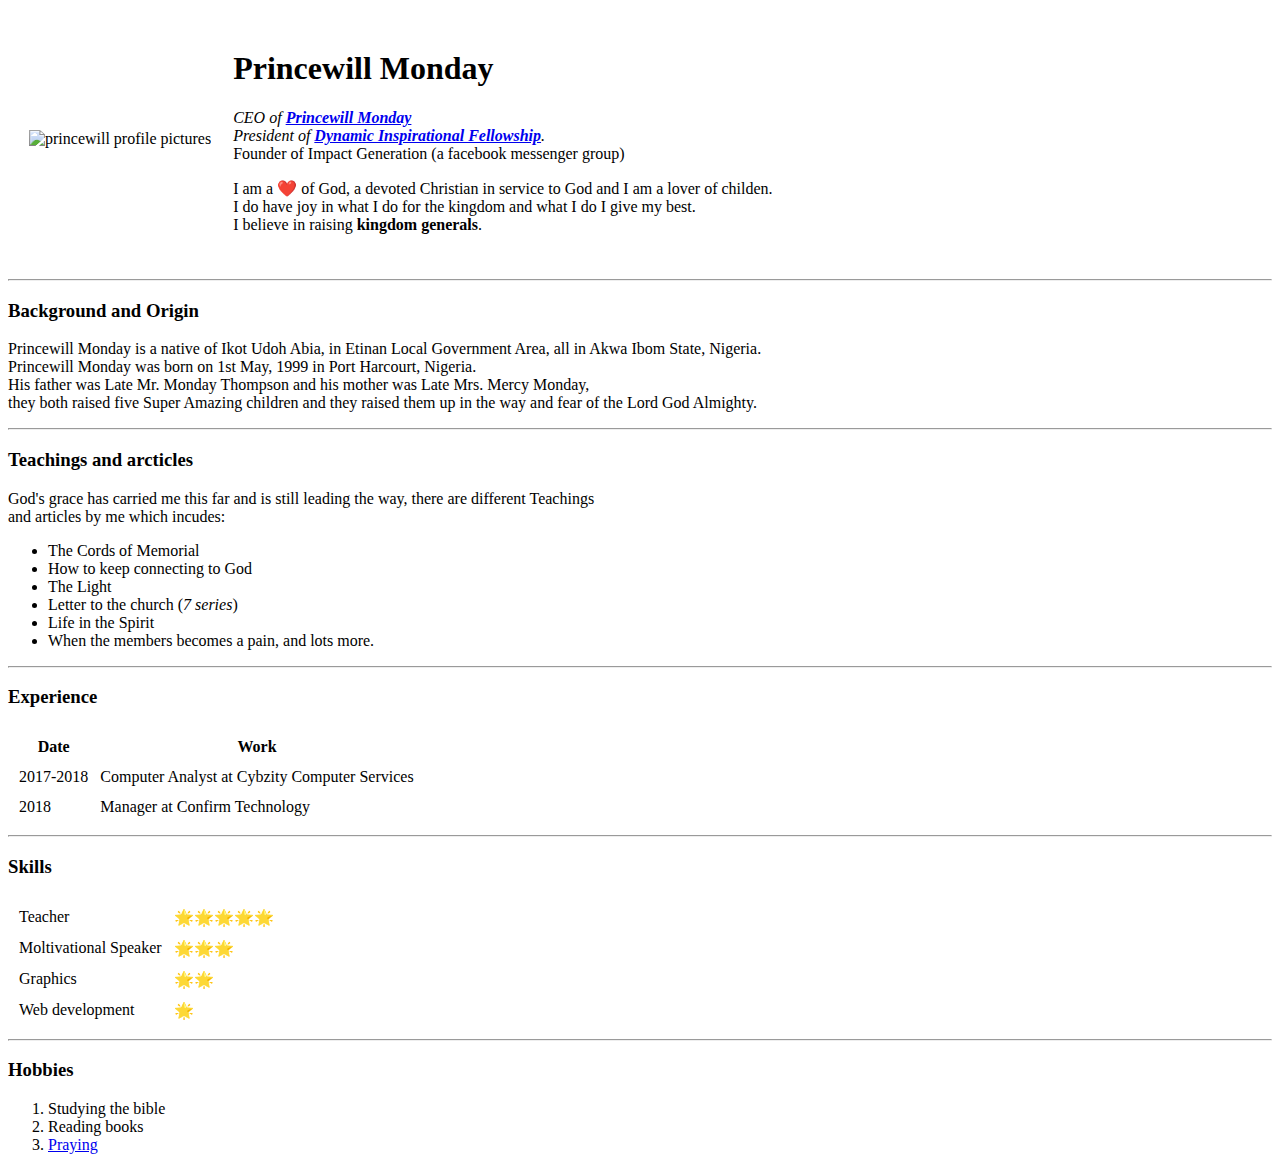
==== index.html @ 63409425 "Add initial cv website files" ====
<!DOCTYPE html>
<html>

<head>
    <title>Princewill's personal site</title>
</head>

<body>
    <table cellspacing="20">
        <tr>
            <td>
                <img src="images\princewill.png" alt="princewill profile pictures">
            </td>
            <td>
                <h1>Princewill Monday</h1>
    <p>
        <em>CEO of <strong><a href="https://www.facebook.com/Princewill-Monday-688580811313310/posts_to_page/">Princewill Monday</a></strong></em><br>
        <em>President of <strong><a href="https://www.facebook.com/groups/153486211720436/posts/1343956289340083/">Dynamic Inspirational Fellowship</a></strong>.</em><br>
        Founder of Impact Generation (a facebook messenger group)
    </p>
    <p>I am a ❤️ of God, a devoted Christian in service to God and I am a lover of childen.<br>
      I do have joy in what I do for the kingdom and what I do I give my best.<br>
      I believe in raising <strong>kingdom generals</strong>. 
    </p>
            </td>
        </tr>
    </table>
    
        <hr>

    <h3>Background and Origin</h3>
     <p>Princewill Monday is a native of Ikot Udoh Abia, in Etinan Local Government Area, all in Akwa Ibom State, Nigeria. <br>
        Princewill Monday was born on 1st May, 1999 in Port Harcourt, Nigeria.<br>
        His father was Late Mr. Monday Thompson and his mother was Late Mrs. Mercy Monday,<br>
        they both raised five Super Amazing children and they raised them up in the way and fear of the Lord God Almighty.
    </p>
    <hr>
    
    <h3>Teachings and arcticles</h3>

    <p>God's grace has carried me this far and is still leading the way, there are different Teachings<br>
        and articles by me which incudes:
    </p>
    <ul>
        <li>The Cords of Memorial</li>
        <li>How to keep connecting to God</li>
        <li>The Light</li>
        <li>Letter to the church (<em>7 series</em>)</li>
        <li>Life in the Spirit</li>
        <li>When the members becomes a pain, and lots more.</li>
    </ul>
    <hr>

        <h3>Experience</h3>
        <table cellspacing="10">
            <thead>
                <tr>
                    <th>Date</th>
                    <th>Work</th>
                </tr>

            </thead>
            <tbody>
                <tr>
                    <td>2017-2018</td>
                    <td>Computer Analyst at Cybzity Computer Services</td>
                </tr>

            </tbody>
            <tfoot>
                <tr>
                    <td>2018</td>
                    <td>Manager at Confirm Technology</td>
                </tr>

            </tfoot>
        </table> 
        <hr>

        <h3>Skills</h3>
        <table cellspacing="10">
                    <tr>
                        <td>Teacher</td>
                        <td>🌟🌟🌟🌟🌟</td>
                    </tr>
                    <tr>
                        <td>Moltivational Speaker</td>
                        <td>🌟🌟🌟</td>
                    </tr>
                    <tr>
                        <td> Graphics</td>
                        <td>🌟🌟</td>
                    </tr>
                    <tr>
                        <td>Web development</td>
                        <td>🌟</td>
                    </tr>
        </table>
           
    <hr>

    <h3>Hobbies</h3>
    <ol>
        <li>Studying the bible</li>
        <li>Reading books</li>
        <li><a href="https://hosting.photobucket.com/images/i/Princewillmonday/QVZjRUQwRHpvRU5PWk85cA.jpg?width=450&height=278&crop=fill"> Praying </a></li>       
    </ol>
    
</body>

</html>
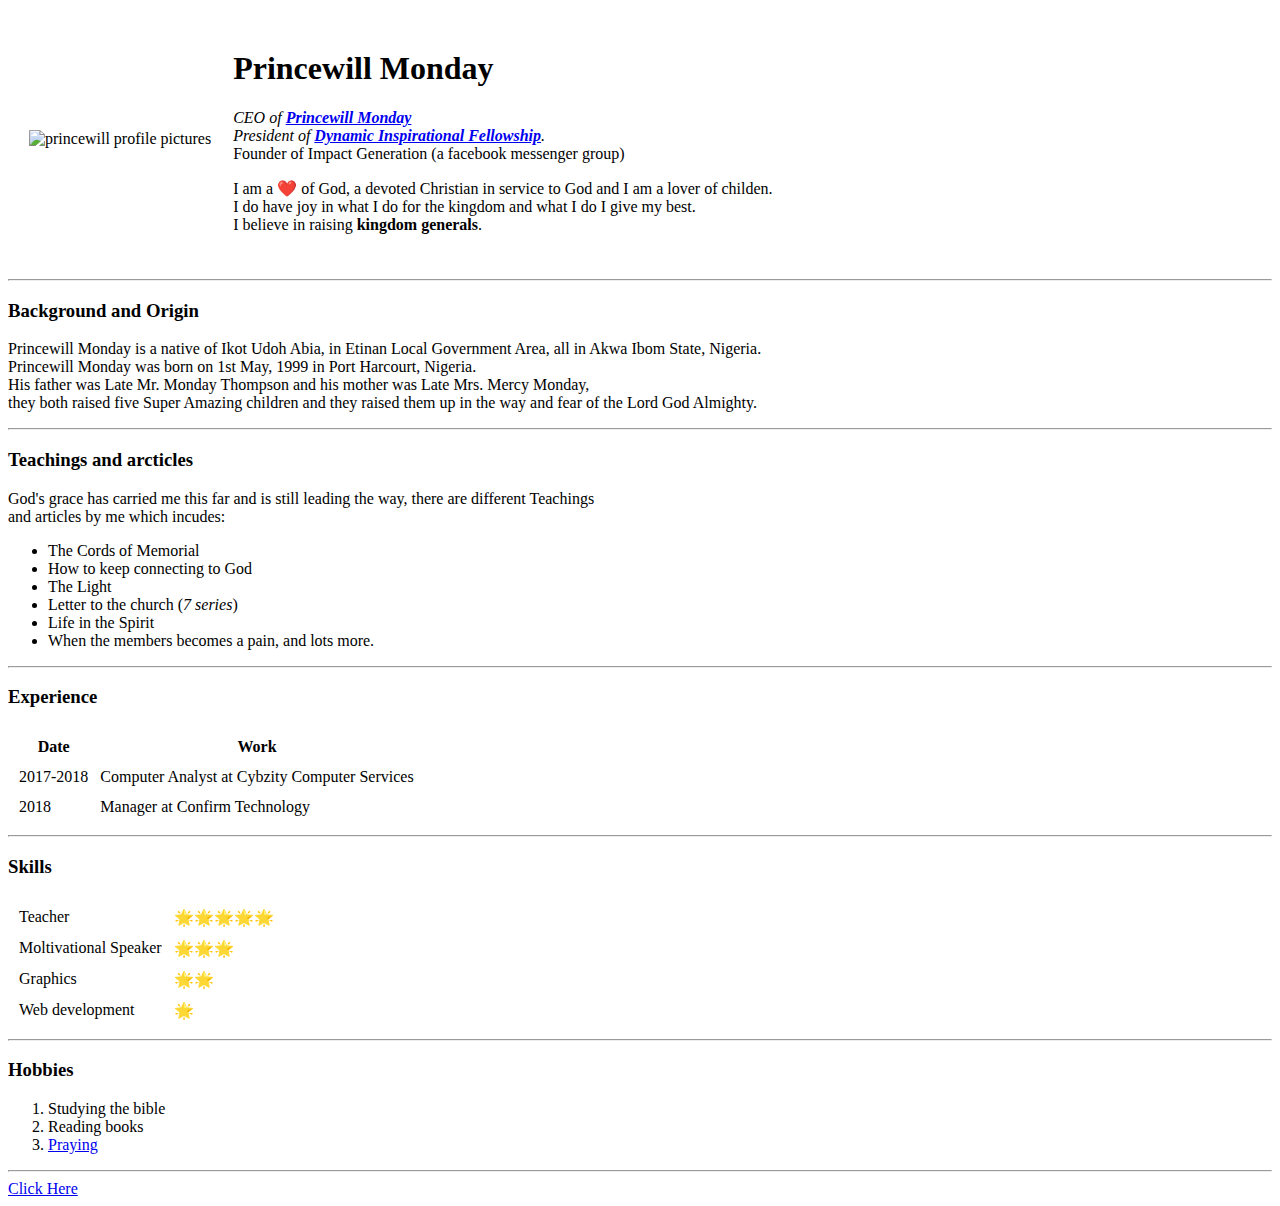
==== commit 496bfef5: "Update index.html" ====
--- a/index.html
+++ b/index.html
@@ -3,13 +3,14 @@
 
 <head>
     <title>Princewill's personal site</title>
+    <link rel="stylesheet" href="C:\Users\USER\Desktop\Web Development\HTML personal site\Images\css\style.css">
 </head>
 
 <body>
     <table cellspacing="20">
         <tr>
             <td>
-                <img src="images\princewill.png" alt="princewill profile pictures">
+                <img src="https://encrypted-tbn0.gstatic.com/images?q=tbn:ANd9GcRBd5s4thzyIStAEfJ_mEqWgQ6eW2WQZM2H8A&usqp=CAU" alt="princewill profile pictures">
             </td>
             <td>
                 <h1>Princewill Monday</h1>
@@ -105,7 +106,9 @@
         <li>Reading books</li>
         <li><a href="https://hosting.photobucket.com/images/i/Princewillmonday/QVZjRUQwRHpvRU5PWk85cA.jpg?width=450&height=278&crop=fill"> Praying </a></li>       
     </ol>
+    <hr>
+    <a href="Contact Me.html">Click Here</a>
     
 </body>
 
-</html>+</html>
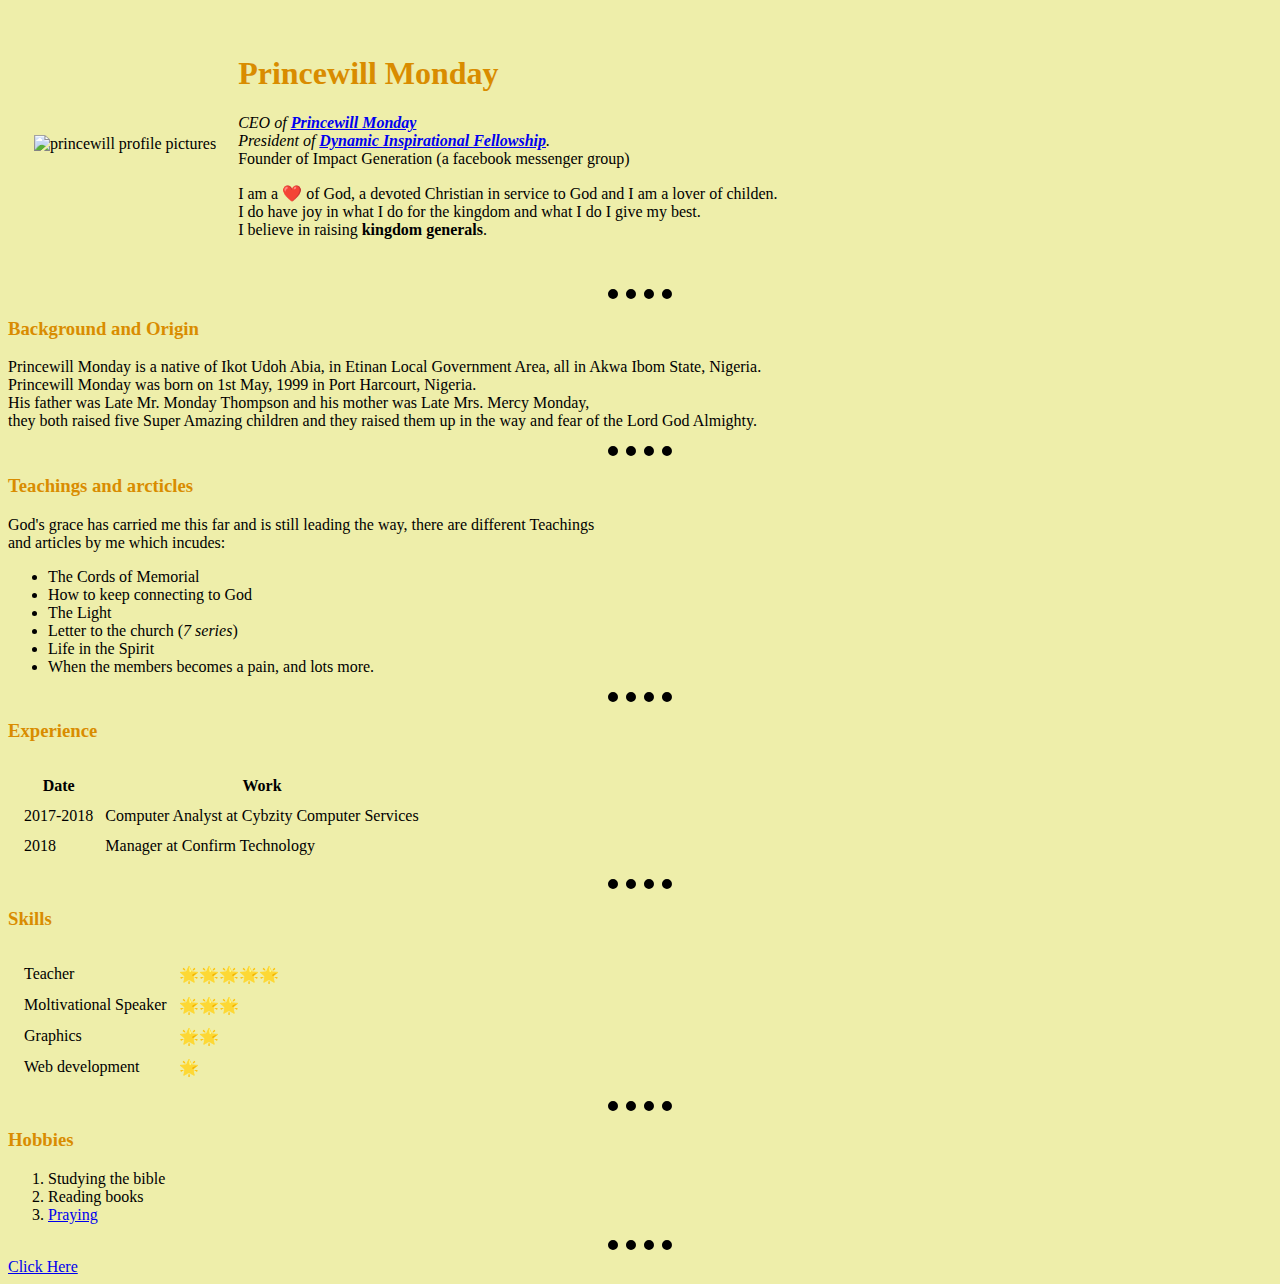
==== commit 38765e45: "Update index.html" ====
--- a/index.html
+++ b/index.html
@@ -3,14 +3,14 @@
 
 <head>
     <title>Princewill's personal site</title>
-    <link rel="stylesheet" href="C:\Users\USER\Desktop\Web Development\HTML personal site\Images\css\style.css">
+    <link rel="stylesheet" href="style.css">
 </head>
 
 <body>
     <table cellspacing="20">
         <tr>
             <td>
-                <img src="https://encrypted-tbn0.gstatic.com/images?q=tbn:ANd9GcRBd5s4thzyIStAEfJ_mEqWgQ6eW2WQZM2H8A&usqp=CAU" alt="princewill profile pictures">
+                <img src="https://hosting.photobucket.com/images/i/Princewillmonday/princewill.png?width=450&height=278&crop=fill" alt="princewill profile pictures">
             </td>
             <td>
                 <h1>Princewill Monday</h1>
@@ -107,7 +107,7 @@
         <li><a href="https://hosting.photobucket.com/images/i/Princewillmonday/QVZjRUQwRHpvRU5PWk85cA.jpg?width=450&height=278&crop=fill"> Praying </a></li>       
     </ol>
     <hr>
-    <a href="Contact Me.html">Click Here</a>
+    <a href="Form.html">Click Here</a>
     
 </body>
 
--- a/style.css
+++ b/style.css
@@ -0,0 +1,35 @@
+ body {
+            background-color: #eeeeaa;
+        }
+hr {
+            border-style: dotted none none none;
+            border-color: black;
+            border-width: 10px;
+            width: 5%;
+        }
+h1 {
+    color: #D98C00;
+}
+h3 {
+    color: #D98C00;
+}
+fieldset {
+    border: unset;
+    background-color: white;
+    width: 120px;
+    margin-left: auto;
+    margin-right: auto;
+}
+input {
+    border-top: unset;
+    border-right: unset;
+    border-left: unset;
+    background-color: unset;
+}
+table {
+    padding: 5px;
+    padding-right: unset;
+}
+#submit {
+    border-radius: 15px;
+}